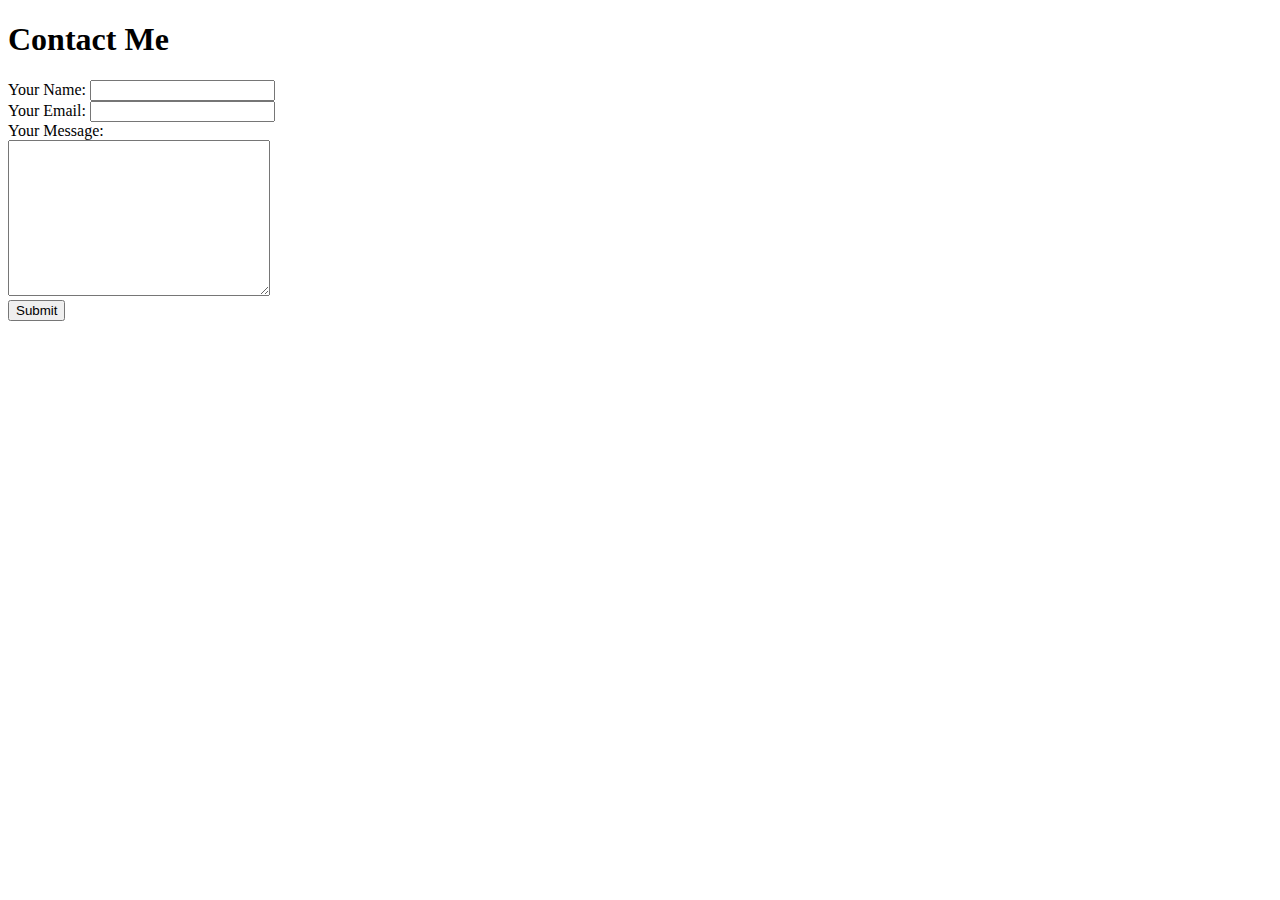
==== contact-me.html @ 967635ed "Add initial website file" ====
<!DOCTYPE html>
<html>

<head>
  <meta charset="utf-8">
  <title>Contact Me</title>
  <link rel="stylesheet" href="css/styles.css">
</head>

<body>
  <h1>Contact Me</h1>
  <form action="mailto:rajeshyadavmtech@gmail.com" method="post" enctype="text/plain">
    <label>Your Name:</label>
    <input type="text" name="My Name" value=""><br>
    <label>Your Email:</label>
    <input type="email" name="My Email" value=""><br>
    <label>Your Message:</label><br>
    <textarea name="My Message" rows="10" cols="30"></textarea><br>
    <input type="submit" name="">
  </form>
</body>

</html>
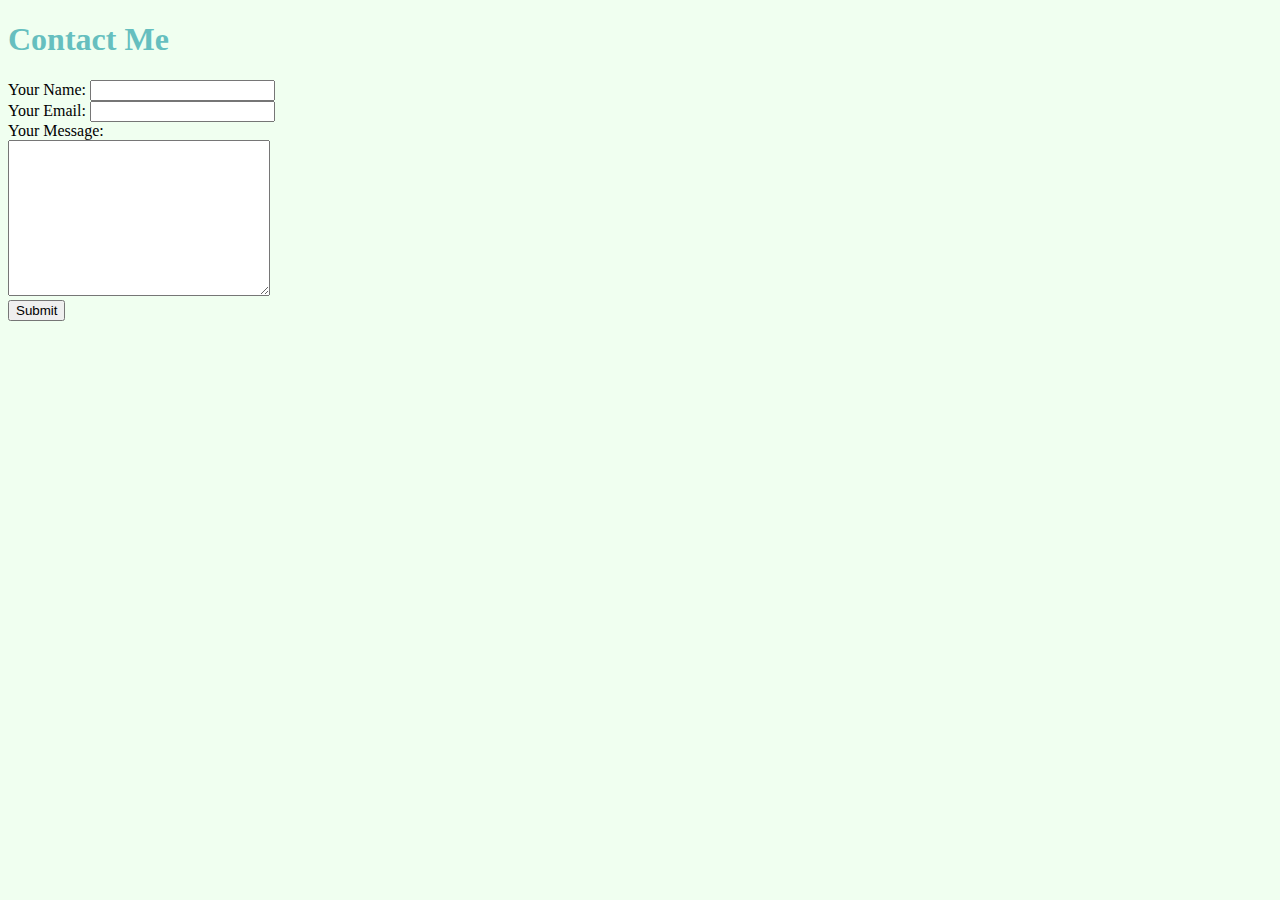
==== commit 840003a7: "Update contact-me.html" ====
--- a/contact-me.html
+++ b/contact-me.html
@@ -4,7 +4,7 @@
 <head>
   <meta charset="utf-8">
   <title>Contact Me</title>
-  <link rel="stylesheet" href="css/styles.css">
+  <link rel="stylesheet" href="CSS/style.css">
 </head>
 
 <body>
--- a/CSS/style.css
+++ b/CSS/style.css
@@ -0,0 +1,23 @@
+body {
+  background-color: #f0fff0;
+}
+
+h1 {
+  color: #66BFBF;
+}
+
+h3 {
+  color: #66BFBF;
+}
+
+hr {
+background-color: none;
+border-style: dotted none none;
+border-color: grey;
+border-top-width: 5px;
+width: 70%;
+}
+
+.circular {
+  border-radius: 100%;
+}
